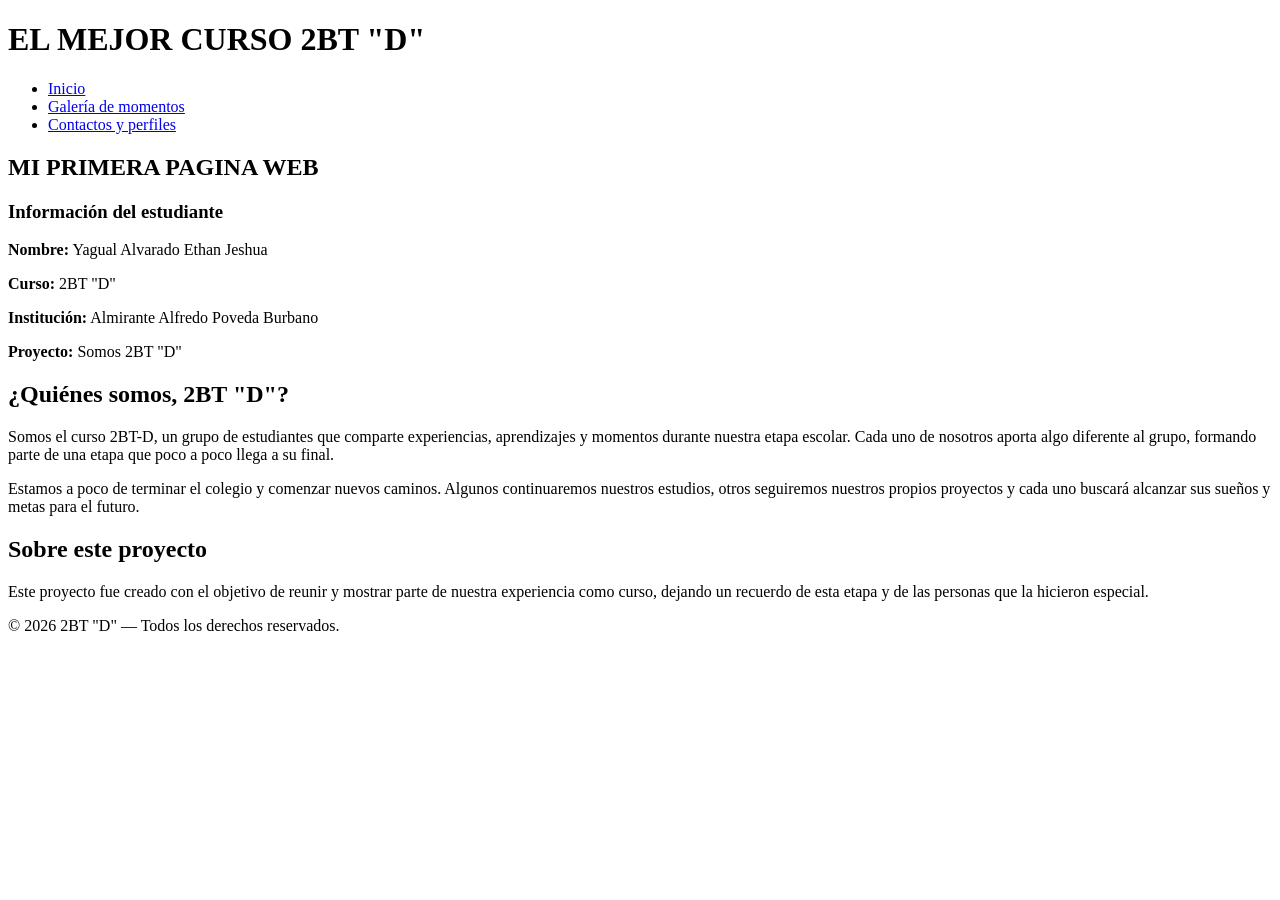
==== index.html @ 3cd4dfef "Add files via upload" ====
<!DOCTYPE html>
<html lang="es">

<head>
    <meta charset="UTF-8">

    <title>Somos 2BT "D"</title>

    <link rel="stylesheet" href="CSS/STYLES.CSS">
</head>

<body>

    <header>

        <h1>EL MEJOR CURSO 2BT "D"</h1>

        <nav>
            <ul>

                <li>
                    <a href="index.html" title="Página principal">
                        Inicio
                    </a>
                </li>

                <li>
                    <a href="galeria.html" title="Galería de momentos">
                        Galería de momentos
                    </a>
                </li>

                <li>
                    <a href="contactos.html" title="Perfiles del grupo">
                        Contactos y perfiles
                    </a>
                </li>

            </ul>
        </nav>

    </header>


    <main>

        <!-- PRESENTACIÓN DEL TRABAJO -->

        <section class="informacion-estudiante">

         <h2>MI PRIMERA PAGINA WEB</h2>

         <div class="linea"></div>

         <h3>Información del estudiante</h3>

         <p><strong>Nombre:</strong> Yagual Alvarado Ethan Jeshua</p>

         <p><strong>Curso:</strong> 2BT "D"</p>

         <p><strong>Institución:</strong> Almirante Alfredo Poveda Burbano</p>

         <p><strong>Proyecto:</strong> Somos 2BT "D"</p>

        </section> 


        <!-- PRESENTACIÓN DEL CURSO -->

        <section class="presentacion-curso">

            <h2>¿Quiénes somos, 2BT "D"?</h2>

            <p>
                Somos el curso 2BT-D, un grupo de estudiantes que comparte
                experiencias, aprendizajes y momentos durante nuestra etapa
                escolar. Cada uno de nosotros aporta algo diferente al grupo,
                formando parte de una etapa que poco a poco llega a su final.
            </p>

            <p>
                Estamos a poco de terminar el colegio y comenzar nuevos
                caminos. Algunos continuaremos nuestros estudios, otros
                seguiremos nuestros propios proyectos y cada uno buscará
                alcanzar sus sueños y metas para el futuro.
            </p>

        </section>


        <!-- INFORMACIÓN DEL PROYECTO -->

        <section class="informacion">

            <h2>Sobre este proyecto</h2>

            <p>
                Este proyecto fue creado con el objetivo de reunir y mostrar
                parte de nuestra experiencia como curso, dejando un recuerdo
                de esta etapa y de las personas que la hicieron especial.
            </p>

        </section>

    </main>


    <footer>

        <p>
            © 2026 2BT "D" — Todos los derechos reservados.
        </p>

    </footer>

</body>

</html>
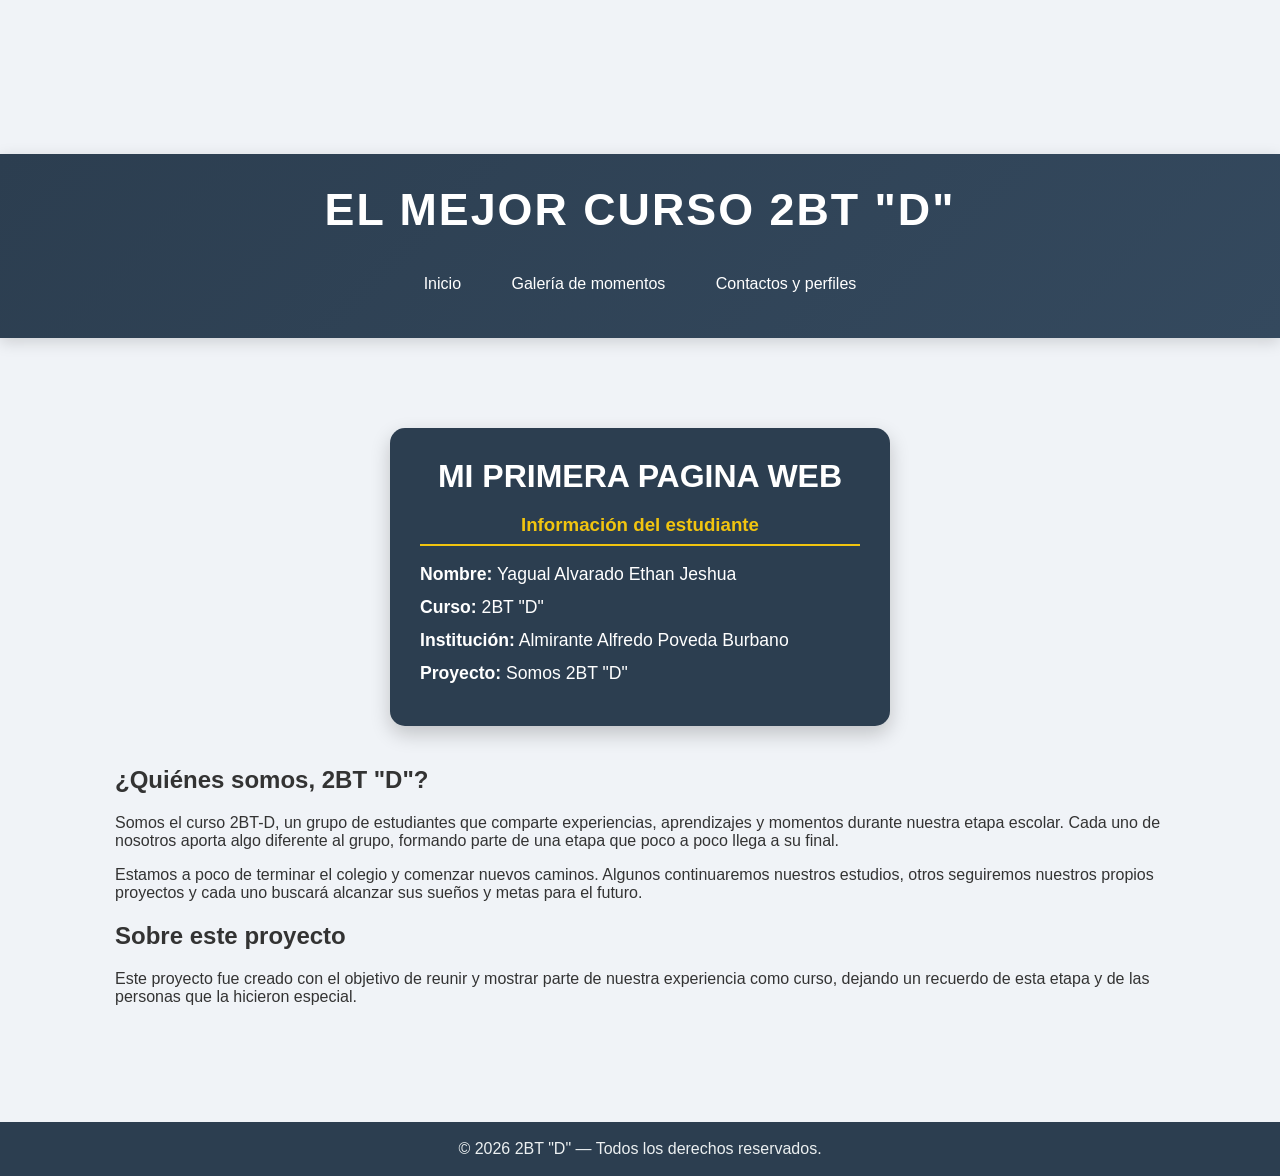
==== commit 5441c18d: "Add files via upload" ====
--- a/index.html
+++ b/index.html
@@ -7,9 +7,11 @@
 
     <title>Somos 2BT "D"</title>
 
-    <link rel="stylesheet" href="CSS/STYLES.CSS">
+    <link rel="stylesheet" href="STYLES.CSS">
 </head>
-
+<video id="memeVideo" autoplay muted playsinline>
+    <source src="VIDEOS/meme.mp4" type="video/mp4">
+</video>
 <body>
 
     <header>
--- a/STYLES.CSS
+++ b/STYLES.CSS
@@ -0,0 +1,348 @@
+
+/* ------------------------------
+   CONFIGURACIÓN GENERAL
+------------------------------ */
+
+* {
+    box-sizing: border-box;
+}
+
+body {
+    font-family: Arial, sans-serif;
+    background-color: #f0f3f7;
+    color: #333;
+    margin: 0;
+}
+
+
+/* ------------------------------
+   ENCABEZADO
+------------------------------ */
+
+header {
+    background: linear-gradient(135deg, #2c3e50, #34495e);
+    color: white;
+    padding: 30px 20px;
+    text-align: center;
+    box-shadow: 0 4px 15px rgba(0, 0, 0, 0.15);
+}
+
+header h1 {
+    margin: 0;
+    font-size: 2.8em;
+    letter-spacing: 2px;
+}
+
+header h1 span {
+    display: block;
+    font-size: 0.4em;
+    font-weight: normal;
+    margin-top: 10px;
+    letter-spacing: 1px;
+}
+
+header h1 strong {
+    display: block;
+    font-size: 0.55em;
+    margin-top: 8px;
+}
+
+
+/* ------------------------------
+   MENÚ
+------------------------------ */
+
+nav ul {
+    list-style: none;
+    padding: 0;
+    margin: 25px 0 0;
+}
+
+nav ul li {
+    display: inline-block;
+    margin: 5px;
+}
+
+nav ul li a {
+    display: inline-block;
+    color: white;
+    text-decoration: none;
+    font-size: 1em;
+
+    padding: 10px 18px;
+
+    border-radius: 25px;
+
+    transition: 0.3s;
+}
+
+nav ul li a:hover {
+    background-color: #1abc9c;
+    transform: translateY(-2px);
+}
+
+nav ul li a.activo {
+    background-color: #1abc9c;
+}
+
+
+/* ------------------------------
+   CONTENIDO PRINCIPAL
+------------------------------ */
+
+main {
+    max-width: 1100px;
+    margin: auto;
+    padding: 50px 25px 100px;
+}
+
+.presentacion {
+    text-align: center;
+    margin-bottom: 40px;
+}
+
+.presentacion h2 {
+    color: #34495e;
+    font-size: 2.4em;
+    margin-bottom: 10px;
+}
+
+.presentacion p {
+    font-size: 1.15em;
+    color: #666;
+}
+
+
+/* ------------------------------
+   GALERÍA
+------------------------------ */
+
+.galeria {
+    display: grid;
+
+    grid-template-columns: repeat(auto-fit, minmax(240px, 1fr));
+
+    gap: 25px;
+}
+
+
+/* ------------------------------
+   TARJETAS
+------------------------------ */
+
+.tarjeta {
+    background-color: white;
+
+    border-radius: 15px;
+
+    overflow: hidden;
+
+    box-shadow: 0 5px 15px rgba(0, 0, 0, 0.1);
+
+    transition: 0.3s;
+}
+
+.tarjeta:hover {
+    transform: translateY(-8px);
+
+    box-shadow: 0 12px 25px rgba(0, 0, 0, 0.18);
+}
+
+
+.tarjeta img {
+    width: 100%;
+    height: 220px;
+
+    object-fit: cover;
+
+    display: block;
+}
+
+
+.contenido {
+    padding: 20px;
+}
+
+.contenido h3 {
+    margin-top: 0;
+
+    color: #2c3e50;
+
+    font-size: 1.3em;
+}
+
+.contenido p {
+    color: #666;
+
+    line-height: 1.5;
+}
+
+
+/* ------------------------------
+   FOOTER
+------------------------------ */
+
+footer {
+    background-color: #2c3e50;
+
+    color: #ecf0f1;
+
+    text-align: center;
+
+    padding: 18px;
+
+    width: 100%;
+}
+
+footer p {
+    margin: 0;
+}
+
+
+/* ------------------------------
+   CELULARES
+------------------------------ */
+
+@media (max-width: 600px) {
+
+    header h1 {
+        font-size: 2em;
+    }
+
+    nav ul li {
+        display: block;
+        margin: 8px;
+    }
+
+    nav ul li a {
+        width: 80%;
+    }
+
+    main {
+        padding: 35px 15px 60px;
+    }
+
+}
+.informacion-estudiante {
+    max-width: 500px;
+    margin: 40px auto;
+    padding: 30px;
+
+    background-color: #2c3e50;
+    color: white;
+
+    border-radius: 15px;
+
+    text-align: left;
+
+    box-shadow: 0 8px 20px rgba(0, 0, 0, 0.2);
+}
+
+.informacion-estudiante h2 {
+    text-align: center;
+    font-size: 2em;
+    margin: 0;
+}
+
+.informacion-estudiante h3 {
+    color: #f1c40f;
+    border-bottom: 2px solid #f1c40f;
+    padding-bottom: 8px; 
+    text-align: center;
+}
+
+.informacion-estudiante p {
+    font-size: 1.1em;
+    margin: 12px 0;
+}
+/* CONTACTOS */
+
+.contactos {
+    max-width: 1100px;
+    margin: 40px auto;
+
+    display: grid;
+
+    grid-template-columns: repeat(3, 1fr);
+
+    gap: 25px;
+}
+
+
+.tarjeta-contacto {
+    background-color: white;
+
+    padding: 20px;
+
+    text-align: center;
+
+    border-radius: 15px;
+
+    box-shadow: 0 5px 15px rgba(0, 0, 0, 0.1);
+
+    transition: 0.3s;
+}
+
+
+.tarjeta-contacto:hover {
+    transform: translateY(-8px);
+}
+
+
+.tarjeta-contacto img {
+    width: 130px;
+    height: 130px;
+
+    object-fit: cover;
+
+    border-radius: 50%;
+}
+
+
+.tarjeta-contacto h3 {
+    color: #2c3e50;
+
+    font-size: 1.4em;
+}
+
+
+.tarjeta-contacto p {
+    color: #666;
+}
+
+
+.tarjeta-contacto a {
+    display: inline-block;
+
+    margin-top: 10px;
+
+    padding: 10px 18px;
+
+    background-color: #1abc9c;
+
+    color: white;
+
+    text-decoration: none;
+
+    border-radius: 20px;
+}
+
+
+.tarjeta-contacto a:hover {
+    background-color: #16a085;
+}
+.popup-contenido {
+    position: relative;
+    background-color: white;
+    padding: 15px;
+    border-radius: 15px;
+    width: 80%;
+    max-width: 900px;
+}
+
+.popup-contenido video {
+    width: 100%;
+    max-height: 80vh;
+    display: block;
+    border-radius: 10px;
+}
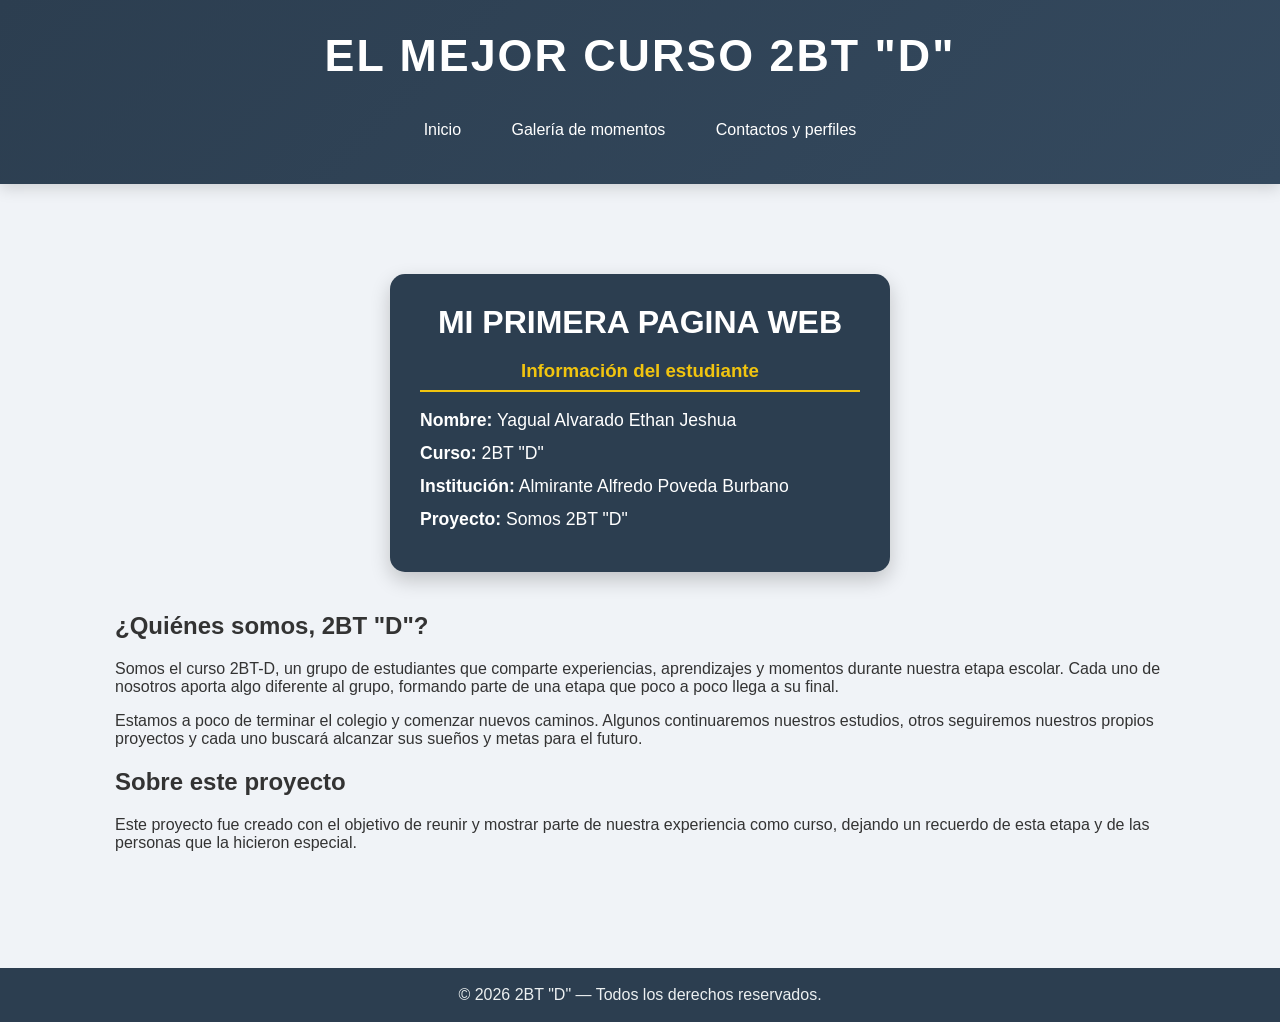
==== commit 89b7274a: "Update index.html" ====
--- a/index.html
+++ b/index.html
@@ -9,9 +9,7 @@
 
     <link rel="stylesheet" href="STYLES.CSS">
 </head>
-<video id="memeVideo" autoplay muted playsinline>
-    <source src="VIDEOS/meme.mp4" type="video/mp4">
-</video>
+
 <body>
 
     <header>
--- a/STYLES.CSS
+++ b/STYLES.CSS
@@ -331,18 +331,48 @@
 .tarjeta-contacto a:hover {
     background-color: #16a085;
 }
+.popup {
+    position: fixed;
+    top: 0;
+    left: 0;
+    width: 100%;
+    height: 100%;
+    background-color: rgba(0, 0, 0, 0.75);
+
+    display: flex;
+    justify-content: center;
+    align-items: center;
+
+    z-index: 9999;
+}
+
 .popup-contenido {
     position: relative;
     background-color: white;
     padding: 15px;
     border-radius: 15px;
+    max-width: 500px;
     width: 80%;
-    max-width: 900px;
 }
 
 .popup-contenido video {
     width: 100%;
-    max-height: 80vh;
     display: block;
     border-radius: 10px;
-}+}
+
+.cerrar {
+    position: absolute;
+    top: -15px;
+    right: -15px;
+
+    width: 35px;
+    height: 35px;
+
+    border: none;
+    border-radius: 50%;
+
+    background-color: white;
+    font-size: 20px;
+    cursor: pointer;
+}
